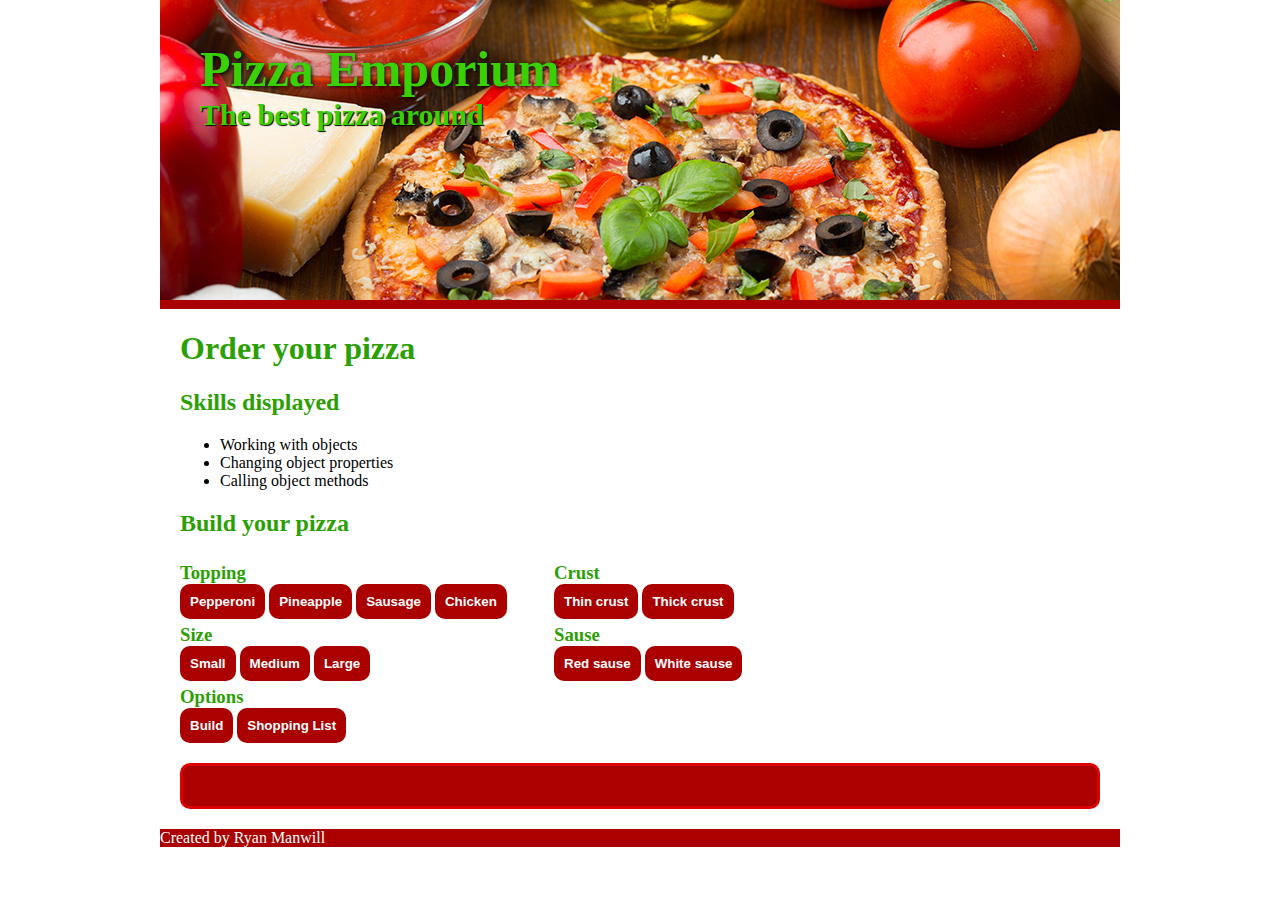
==== Unit7/index.html @ 0c01ad02 "Add Unit7" ====
<!DOCTYPE html>
<html>
	<head>
		<meta charset="UTF-8">
		<title>Pizza Emporium</title>
		<link href="css/style.css" type="text/css" rel="stylesheet">
		<link rel="icon" href="img/pizza_icon_2.png">
	</head>
	<body onload="init()">
		<header>
			<h1 id="cName"></h1>
			<h2 id="cSlogan"></h2>
		</header>
		<div class="cont">
			<h1>Order your pizza</h1>
			<h2>Skills displayed</h2>
			<ul>
				<li>Working with objects</li>
				<li>Changing object properties</li>
				<li>Calling object methods</li>
			</ul>
			<h2>Build your pizza</h2>
			<div class="toppingdiv">
				<h3>Topping</h3>
				<button onclick="pizza.topping='pepperoni'">Pepperoni</button>
				<button onclick="pizza.topping='pineapple'">Pineapple</button>
				<button onclick="pizza.topping='sausage'">Sausage</button>
				<button onclick="pizza.topping='chicken'">Chicken</button>
				<h3>Size</h3>
				<button onclick="pizza.size='small'">Small</button>
				<button onclick="pizza.size='medium'">Medium</button>
				<button onclick="pizza.size='large'">Large</button>
			</div>
			<div class="toppingdiv">
				<h3>Crust</h3>
				<button onclick="pizza.crust='thin'">Thin crust</button>
				<button onclick="pizza.crust='thick'">Thick crust</button>
				<h3>Sause</h3>
				<button onclick="pizza.sause='red'">Red sause</button>
				<button onclick="pizza.sause='white'">White sause</button>
			</div>
			<h3>Options</h3>
			<button onclick="pizza.build()">Build</button>
			<button onclick="pizza.list()">Shopping List</button>

			<div id="message"></div>

		</div>
		<footer>
			Created by Ryan Manwill
		</footer>
	</body>
	<script type="text/javascript" src="js/main.js"></script>
</html>
---- Unit7/css/style.css ----
@charset "UTF-8";
/* CSS Document */
body {
	margin: 0px;
}
header, .cont, footer {
	width: 960px;
	display: block;
	margin-right: auto;
	margin-left: auto;
}
header {
	background-image: url("../img/pizza.jpg");
	height: 300px;
    border-bottom: 9px solid #a00;
}
header h1 {
	margin: 0px 0px 0px 40px;
	padding: 40px 0px 0px;
	color: #39d006;
	font-size: 50px;
    text-shadow: 1px 1px 4px #000;
}
header h2 {
	margin: 0px 0px 0px 40px;
	color: #39d006;
	font-size: 30px;
    text-shadow: 1px 1px 1px #000;	
}
.cont {
	width: 940px;
	padding-left: 20px;
	padding-bottom: 20px;
}
footer {
	background-color: #a00;
	color: #fff;
}
.cont h1, .cont h2, .cont h3 {
	color: #2ba003;
}
#message {
	border: 3px solid #d00;
	background-color: #a00;
	font-weight: bold;
	color: #0d0;
	padding: 10px;
	height: 20px;
	margin-top: 20px;
	border-radius: 10px;
	margin-right: 20px;
}
.cont h3 {
	margin: 5px 0px 0px;
}
.cont button {
    border: 0px;
    background-color: #aa0000;
    padding: 10px;
    border-radius: 10px;
    font-weight: bold;
    color: #ffffff;
    cursor: pointer;
}
.cont button:hover {
	background-color: #cc0000;
}
.cont button:active {
	background-color: #880000;
}
.toppingdiv {
	width: 370px;
	display: inline-block;
}
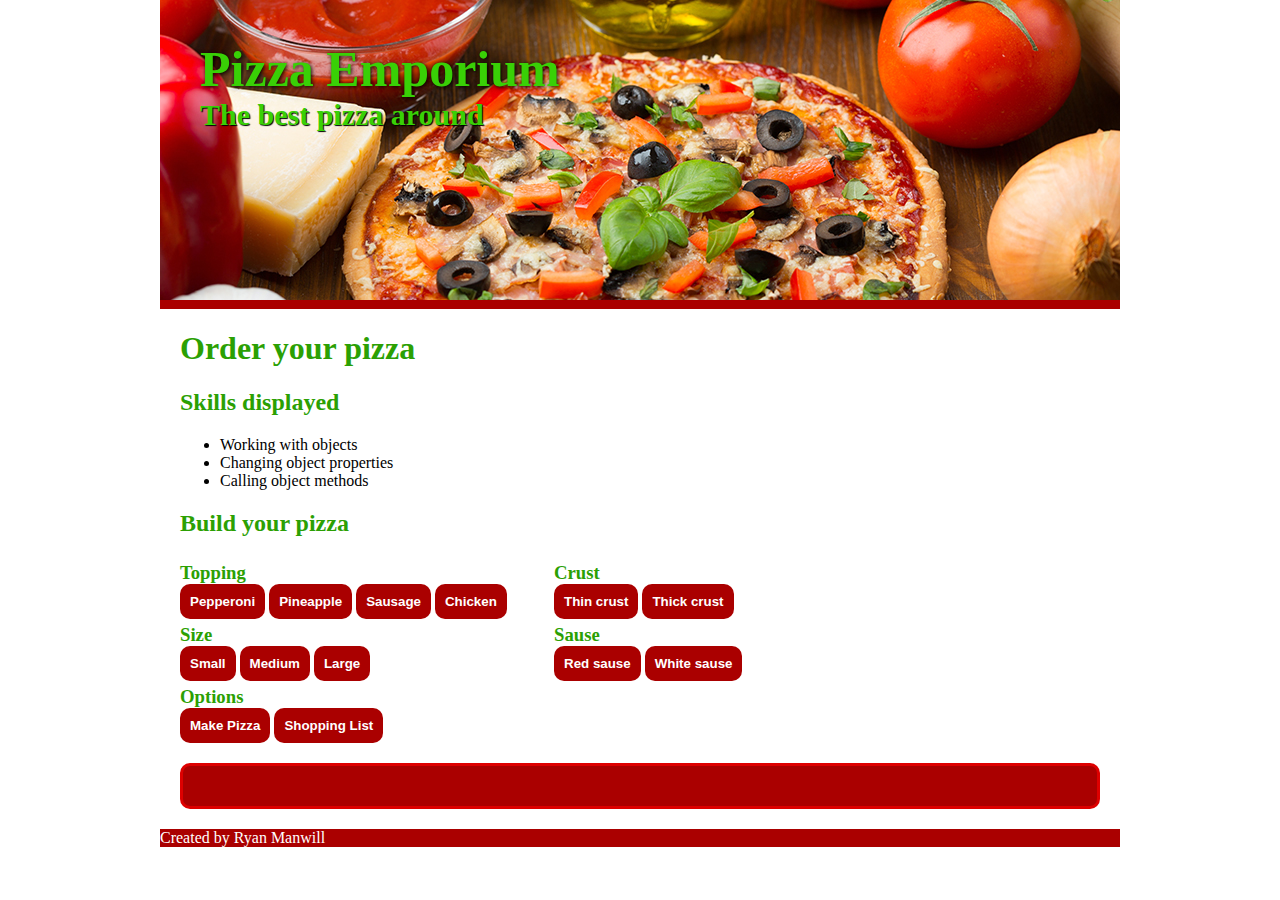
==== commit 9e11b77b: "Update index.html" ====
--- a/Unit7/index.html
+++ b/Unit7/index.html
@@ -40,7 +40,7 @@
 				<button onclick="pizza.sause='white'">White sause</button>
 			</div>
 			<h3>Options</h3>
-			<button onclick="pizza.build()">Build</button>
+			<button onclick="pizza.build()">Make Pizza</button>
 			<button onclick="pizza.list()">Shopping List</button>
 
 			<div id="message"></div>
